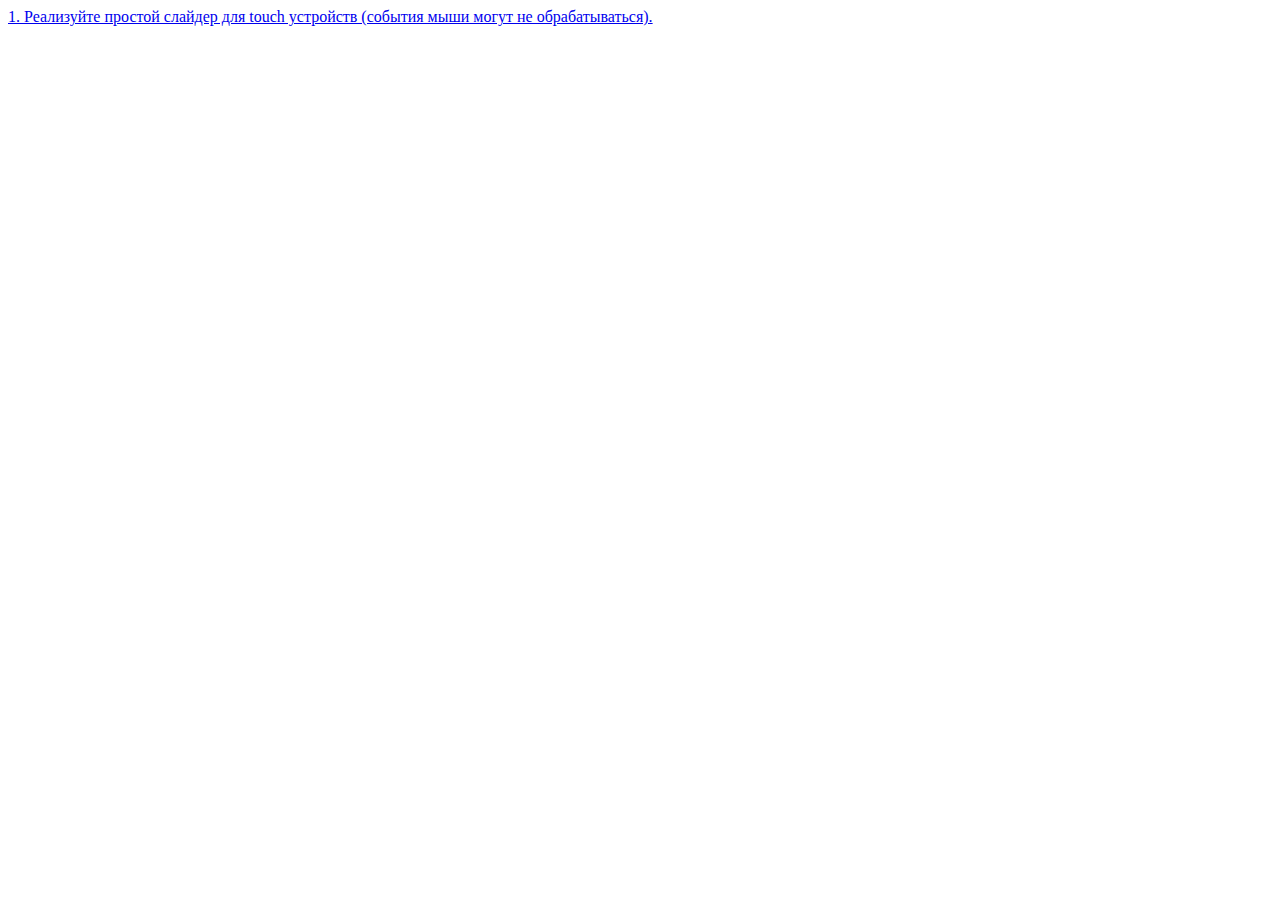
==== index.html @ 78e45676 "feat: add task-1 touch slider" ====
<!DOCTYPE html>
<html>
<head>
    <meta charset="UTF-8">
    <meta name="viewport" content="width=device-width, initial-scale=1.0">
    <meta http-equiv="X-UA-Compatible" content="ie=edge">
    <title>test</title>
</head>

<body>
    <a href="./task-1/index.html">1. Реализуйте простой слайдер для touch устройств (события мыши могут не обрабатываться).</a>
</body>
</html>
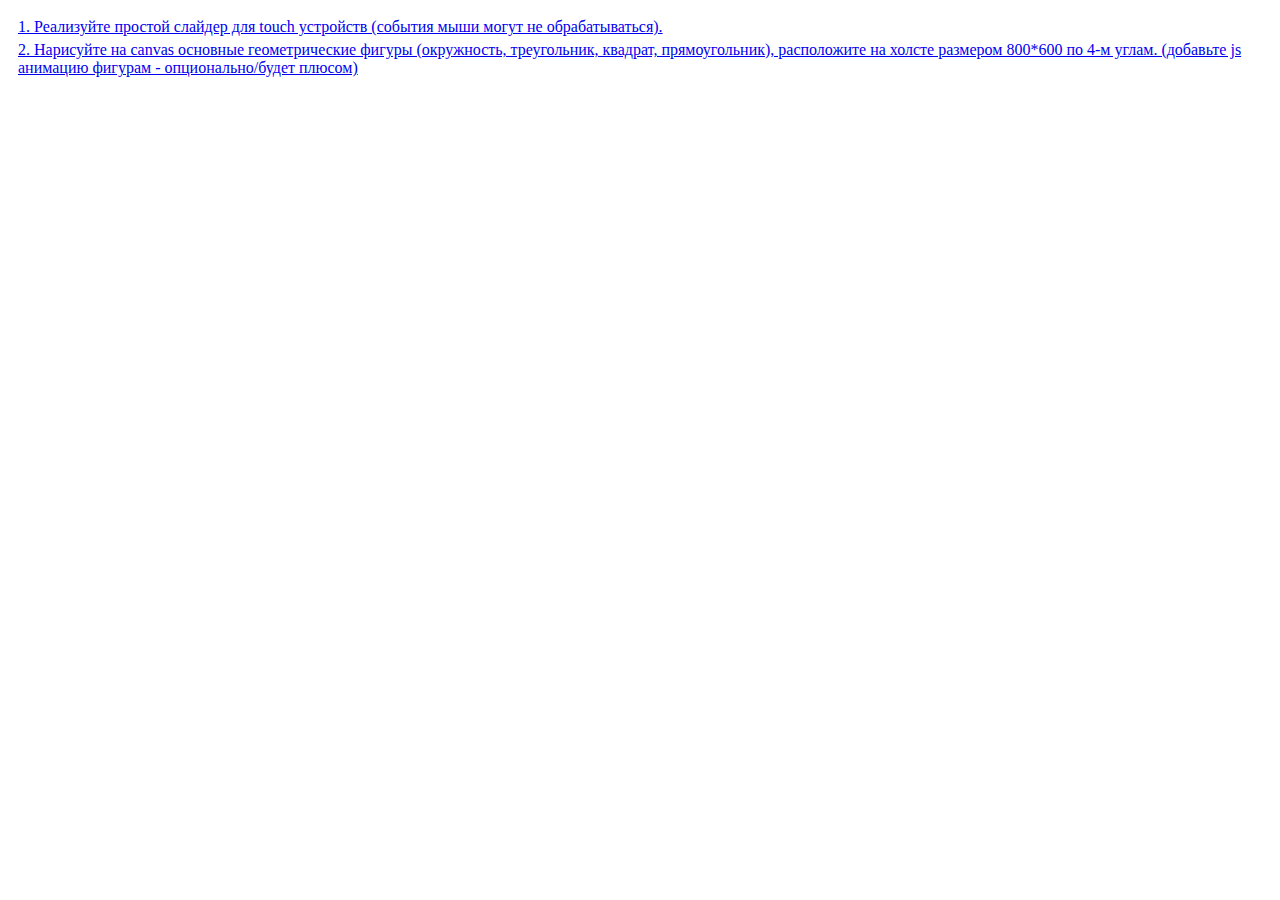
==== commit ea5be70b: "feat: add task-2 canvas figures" ====
--- a/index.html
+++ b/index.html
@@ -5,9 +5,13 @@
     <meta name="viewport" content="width=device-width, initial-scale=1.0">
     <meta http-equiv="X-UA-Compatible" content="ie=edge">
     <title>test</title>
+    <link rel="stylesheet" type="text/css" href="style.css"/>
 </head>
 
 <body>
-    <a href="./task-1/index.html">1. Реализуйте простой слайдер для touch устройств (события мыши могут не обрабатываться).</a>
+    <div class="container">
+        <a href="./task-1/index.html">1. Реализуйте простой слайдер для touch устройств (события мыши могут не обрабатываться).</a>
+        <a href="./task-2/index.html">2. Нарисуйте на canvas основные геометрические фигуры (окружность, треугольник, квадрат, прямоугольник), расположите на холсте размером 800*600 по 4-м углам. (добавьте js анимацию фигурам - опционально/будет плюсом)</a>
+    </div>
 </body>
 </html>--- a/style.css
+++ b/style.css
@@ -0,0 +1,7 @@
+.container {
+    padding: 10px;
+}
+.container a {
+    margin-bottom: 5px;
+    display: block;
+}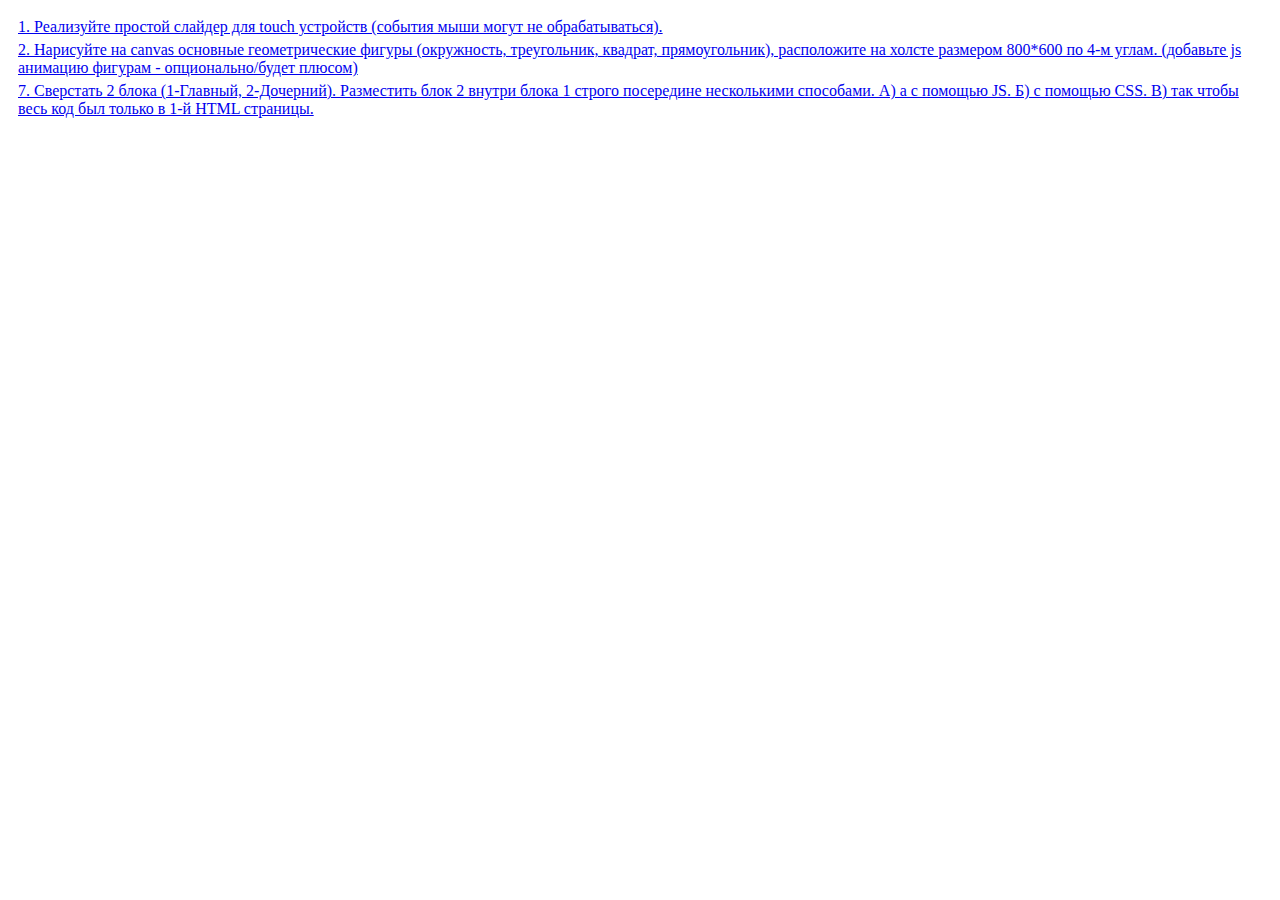
==== commit d9cdab09: "feat: add task-7 center block" ====
--- a/index.html
+++ b/index.html
@@ -12,6 +12,11 @@
     <div class="container">
         <a href="./task-1/index.html">1. Реализуйте простой слайдер для touch устройств (события мыши могут не обрабатываться).</a>
         <a href="./task-2/index.html">2. Нарисуйте на canvas основные геометрические фигуры (окружность, треугольник, квадрат, прямоугольник), расположите на холсте размером 800*600 по 4-м углам. (добавьте js анимацию фигурам - опционально/будет плюсом)</a>
+        <a href="./task-7/index.html">7. Сверстать 2 блока (1-Главный, 2-Дочерний). Разместить блок 2 внутри блока 1 строго посередине несколькими способами.
+            А) а с помощью JS.
+            Б) с помощью CSS.
+            В) так чтобы весь код был только в 1-й HTML страницы.  
+        </a>
     </div>
 </body>
 </html>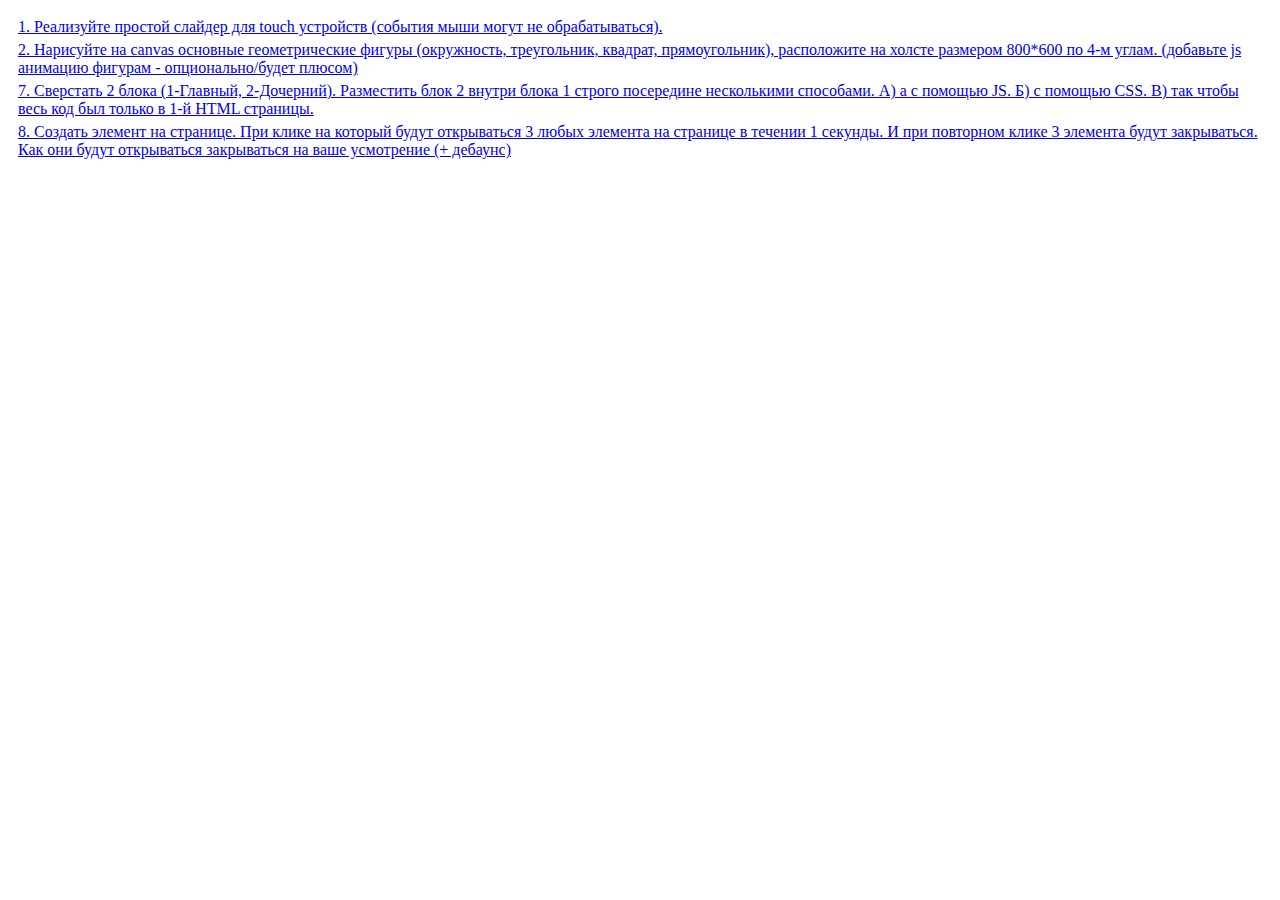
==== commit 0e6645fc: "feat: add task-8 toggle elements" ====
--- a/index.html
+++ b/index.html
@@ -17,6 +17,7 @@
             Б) с помощью CSS.
             В) так чтобы весь код был только в 1-й HTML страницы.  
         </a>
+        <a href="./task-8/index.html">8. Создать элемент на странице. При клике на который будут открываться 3 любых элемента на странице в течении 1 секунды. И при повторном клике 3 элемента будут закрываться. Как они будут открываться закрываться на ваше усмотрение (+ дебаунс)</a>
     </div>
 </body>
 </html>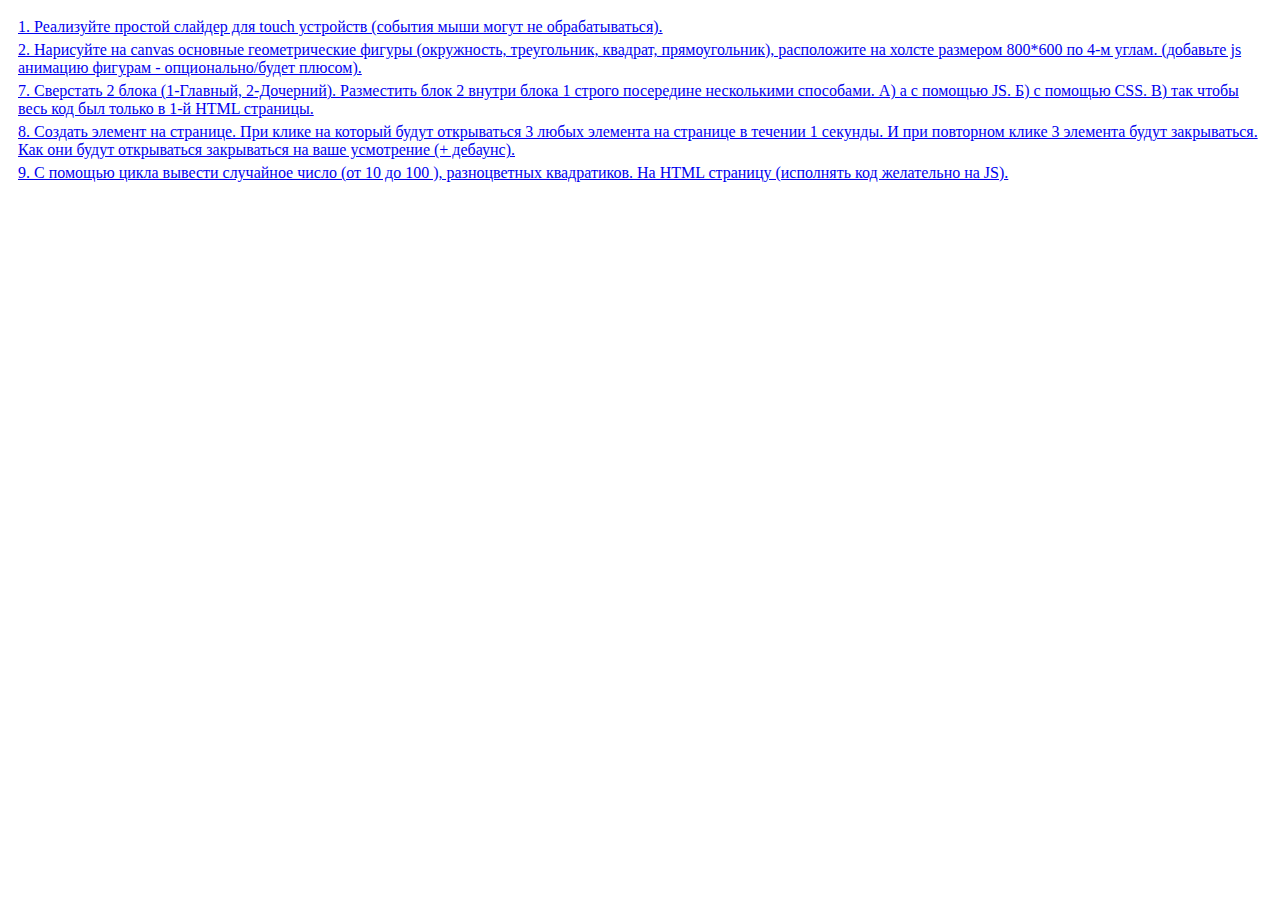
==== commit 7c0e4372: "feat: add task-9 random color block" ====
--- a/index.html
+++ b/index.html
@@ -11,13 +11,14 @@
 <body>
     <div class="container">
         <a href="./task-1/index.html">1. Реализуйте простой слайдер для touch устройств (события мыши могут не обрабатываться).</a>
-        <a href="./task-2/index.html">2. Нарисуйте на canvas основные геометрические фигуры (окружность, треугольник, квадрат, прямоугольник), расположите на холсте размером 800*600 по 4-м углам. (добавьте js анимацию фигурам - опционально/будет плюсом)</a>
+        <a href="./task-2/index.html">2. Нарисуйте на canvas основные геометрические фигуры (окружность, треугольник, квадрат, прямоугольник), расположите на холсте размером 800*600 по 4-м углам. (добавьте js анимацию фигурам - опционально/будет плюсом).</a>
         <a href="./task-7/index.html">7. Сверстать 2 блока (1-Главный, 2-Дочерний). Разместить блок 2 внутри блока 1 строго посередине несколькими способами.
             А) а с помощью JS.
             Б) с помощью CSS.
             В) так чтобы весь код был только в 1-й HTML страницы.  
         </a>
-        <a href="./task-8/index.html">8. Создать элемент на странице. При клике на который будут открываться 3 любых элемента на странице в течении 1 секунды. И при повторном клике 3 элемента будут закрываться. Как они будут открываться закрываться на ваше усмотрение (+ дебаунс)</a>
+        <a href="./task-8/index.html">8. Создать элемент на странице. При клике на который будут открываться 3 любых элемента на странице в течении 1 секунды. И при повторном клике 3 элемента будут закрываться. Как они будут открываться закрываться на ваше усмотрение (+ дебаунс).</a>
+        <a href="./task-9/index.html">9. С помощью цикла вывести случайное число (от 10 до 100 ), разноцветных квадратиков. На HTML страницу (исполнять код желательно на JS).</a>
     </div>
 </body>
 </html>